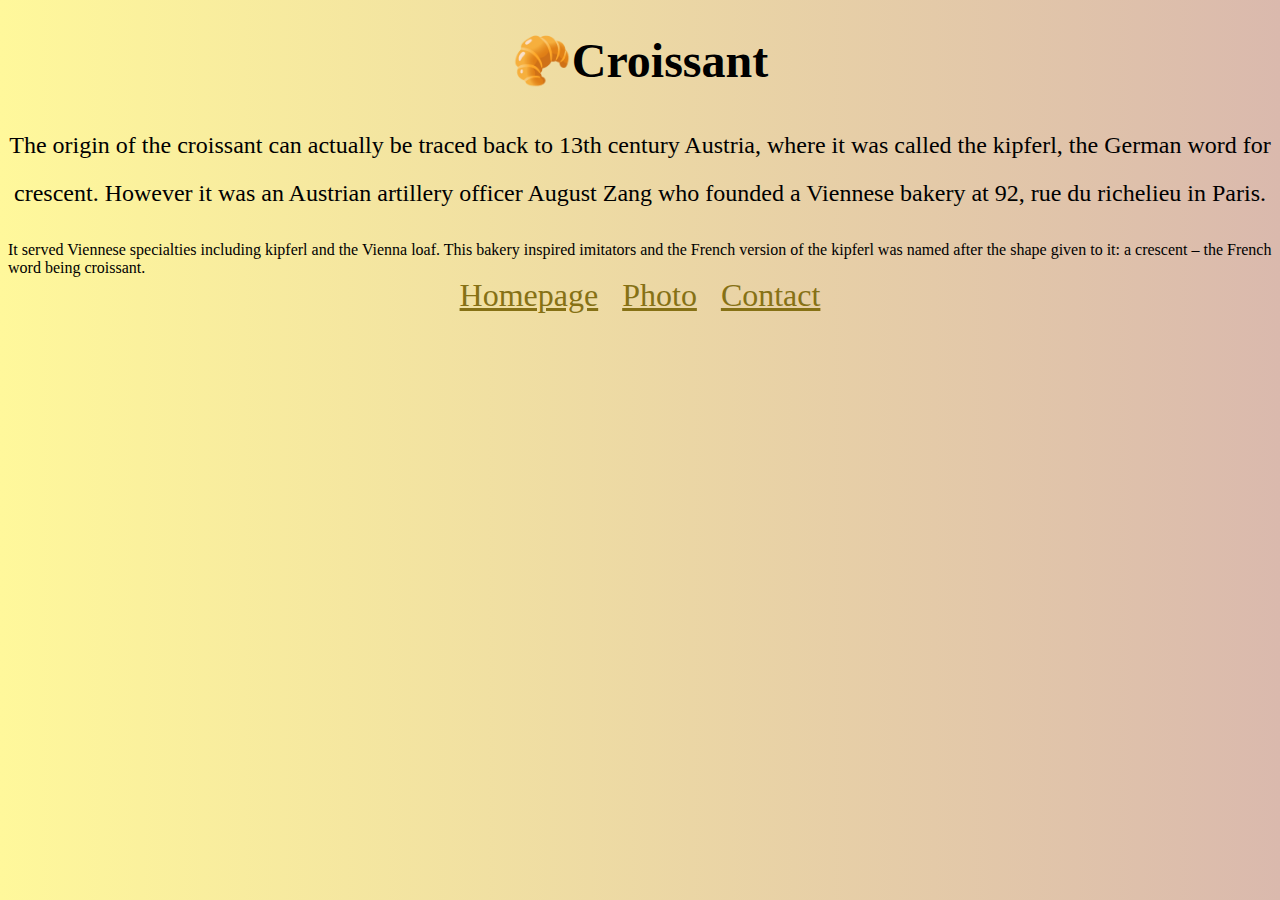
==== index.html @ 9d6810cd "Created the initial structure of static website" ====
<!DOCTYPE html>
<html lang="en">
  <head>
    <meta charset="UTF-8" />
    <meta name="viewport" content="width=device-width, initial-scale=1.0" />
    <link rel="stylesheet" href="src/app.css" />
    <title>Homepage</title>
  </head>
  <body>
    <h1>🥐Croissant</h1>
    <p>
      The origin of the croissant can actually be traced back to 13th century
      Austria, where it was called the kipferl, the German word for crescent.
      However it was an Austrian artillery officer August Zang who founded a
      Viennese bakery at 92, rue du richelieu in Paris.
    </p>
    It served Viennese specialties including kipferl and the Vienna loaf. This
    bakery inspired imitators and the French version of the kipferl was named
    after the shape given to it: a crescent – the French word being croissant.
    <footer>
      <a href="/" title="Home"> Homepage</a>
      <a href="/photo.html" title="Croissant photo"> Photo</a>
      <a href="/contact.html" title="Contact Croissant.com"> Contact</a>
    </footer>
  </body>
</html>
---- src/app.css ----
body {
  background: linear-gradient(to right, #fff89b, #dab9ad);
}
h1,
p {
  text-align: center;
}
h1 {
  font-size: 3rem;
}
p {
  font-size: 1.5rem;
  line-height: 2;
}

.croissant-photo {
  max-width: 100%;
  border-radius: 10px;
  display: block;
  margin: 30px auto;
}

footer {
  text-align: center;
}

footer a {
  margin: 0 10px;
  color: rgb(134, 113, 21);
  font-size: 2rem;
}
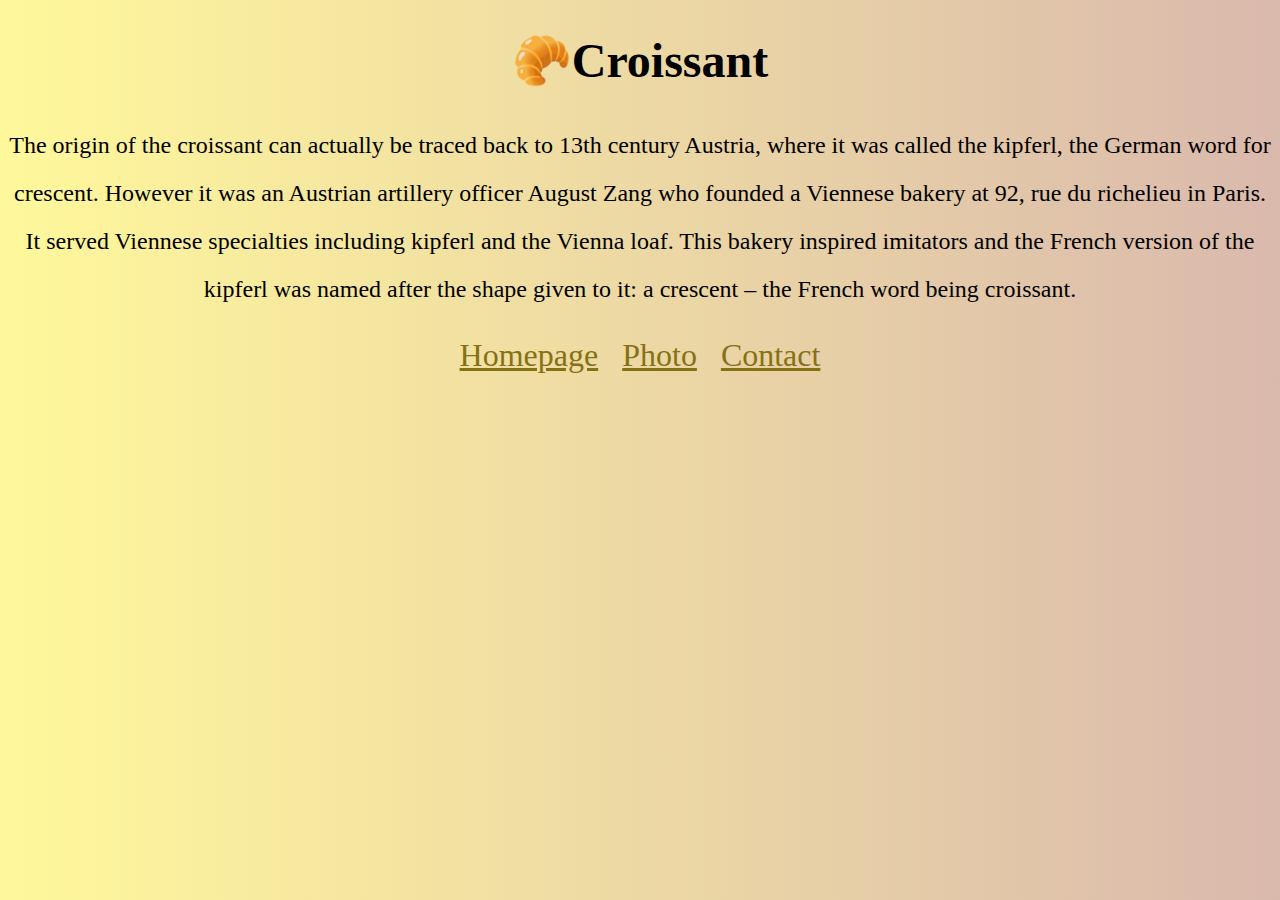
==== commit af7e5c91: "Updated Paragraph" ====
--- a/index.html
+++ b/index.html
@@ -12,11 +12,11 @@
       The origin of the croissant can actually be traced back to 13th century
       Austria, where it was called the kipferl, the German word for crescent.
       However it was an Austrian artillery officer August Zang who founded a
-      Viennese bakery at 92, rue du richelieu in Paris.
+      Viennese bakery at 92, rue du richelieu in Paris. It served Viennese
+      specialties including kipferl and the Vienna loaf. This bakery inspired
+      imitators and the French version of the kipferl was named after the shape
+      given to it: a crescent – the French word being croissant.
     </p>
-    It served Viennese specialties including kipferl and the Vienna loaf. This
-    bakery inspired imitators and the French version of the kipferl was named
-    after the shape given to it: a crescent – the French word being croissant.
     <footer>
       <a href="/" title="Home"> Homepage</a>
       <a href="/photo.html" title="Croissant photo"> Photo</a>
